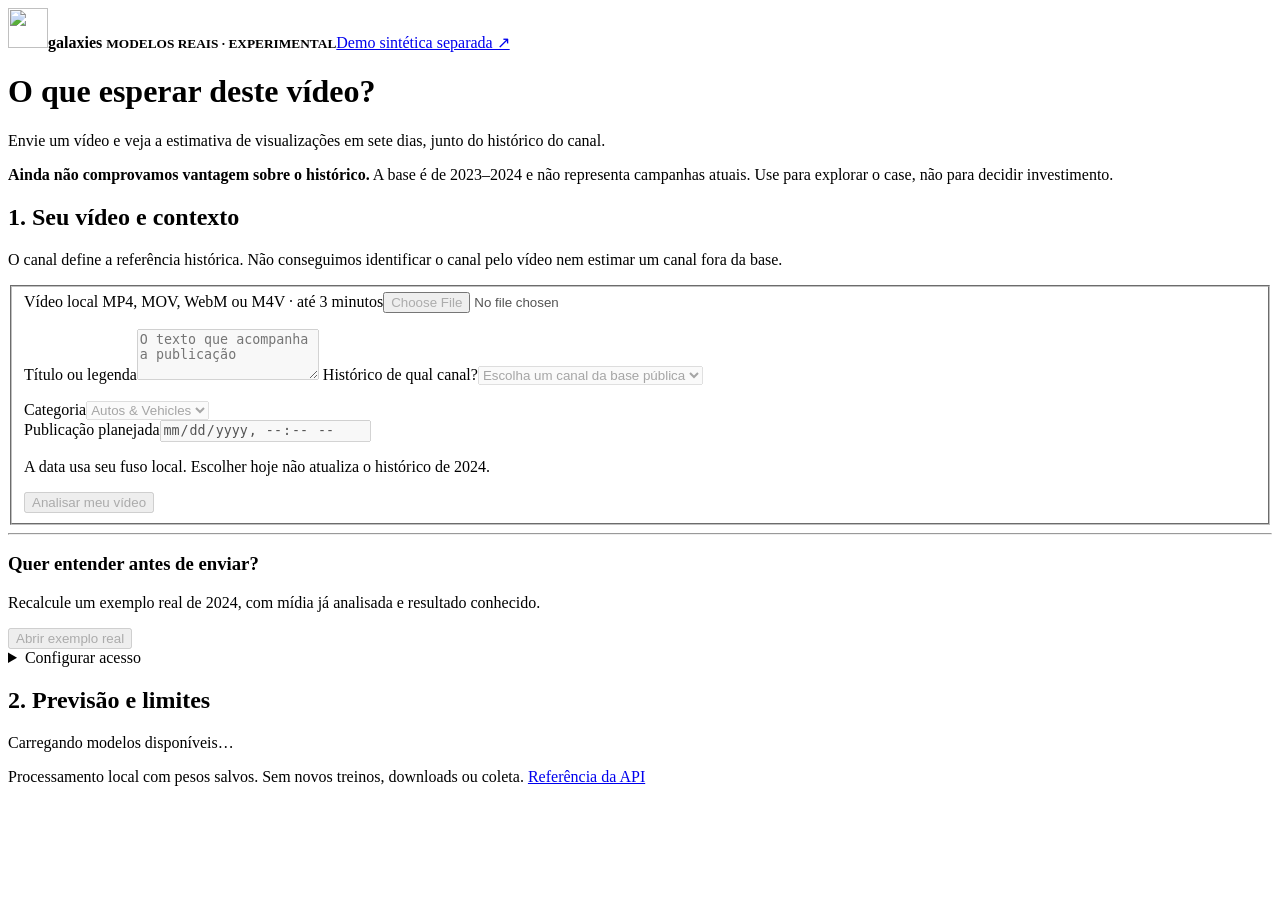
==== src/galaxies/web/real.html @ 5be16b79 "feat: make real video inference available in browser interface" ====
<!doctype html>
<html lang="pt-BR">
<head><meta charset="utf-8"><meta name="viewport" content="width=device-width,initial-scale=1"><title>Galaxies · Testar vídeo real</title><link rel="icon" href="/assets/mark.svg"><link rel="stylesheet" href="/assets/real.css"><script src="/assets/real.js" defer></script></head>
<body><header><img src="/assets/mark.svg" width="40" height="40" alt=""><strong>galaxies <small>MODELOS REAIS · EXPERIMENTAL</small></strong><a href="/synthetic">Demo sintética separada ↗</a></header>
<main><h1>O que esperar deste vídeo?</h1><p class="lead">Envie um vídeo e veja a estimativa de visualizações em sete dias, junto do histórico do canal.</p>
<aside class="warning"><strong>Ainda não comprovamos vantagem sobre o histórico.</strong> A base é de 2023–2024 e não representa campanhas atuais. Use para explorar o case, não para decidir investimento.</aside>
<div class="layout"><section class="panel"><h2>1. Seu vídeo e contexto</h2><p>O canal define a referência histórica. Não conseguimos identificar o canal pelo vídeo nem estimar um canal fora da base.</p>
<form id="predict-form"><fieldset id="inputs" disabled>
<label for="video">Vídeo local <span>MP4, MOV, WebM ou M4V · até 3 minutos</span></label><input id="video" type="file" accept=".mp4,.mov,.webm,.m4v" required><p id="file-info" class="muted"></p><video id="preview" controls hidden preload="metadata"></video>
<label for="caption">Título ou legenda</label><textarea id="caption" required maxlength="5000" rows="3" placeholder="O texto que acompanha a publicação"></textarea>
<label for="channel">Histórico de qual canal?</label><select id="channel" required><option value="">Escolha um canal da base pública</option></select><p id="channel-info" class="muted"></p>
<div class="row"><div><label for="category">Categoria</label><select id="category"><option value="2">Autos & Vehicles</option><option value="26">Howto & Style</option></select></div><div><label for="date">Publicação planejada</label><input id="date" type="datetime-local" required min="2024-01-05T00:00"></div></div>
<p class="muted">A data usa seu fuso local. Escolher hoje não atualiza o histórico de 2024.</p>
<button id="submit" type="submit">Analisar meu vídeo</button>
</fieldset></form><hr><h3>Quer entender antes de enviar?</h3><p>Recalcule um exemplo real de 2024, com mídia já analisada e resultado conhecido.</p><button id="example" type="button" class="secondary" disabled>Abrir exemplo real</button>
<details><summary>Configurar acesso</summary><label for="token">Token local, somente se exigido pelo servidor</label><input id="token" type="password" autocomplete="off"><button id="connect" class="secondary" type="button">Conectar</button></details>
</section><section class="panel output" aria-labelledby="result-heading"><h2 id="result-heading">2. Previsão e limites</h2><p id="status" role="status" aria-live="polite">Carregando modelos disponíveis…</p><div id="error" role="alert" hidden></div><div id="result" hidden></div></section></div>
<footer>Processamento local com pesos salvos. Sem novos treinos, downloads ou coleta. <a href="/docs">Referência da API</a></footer></main></body></html>
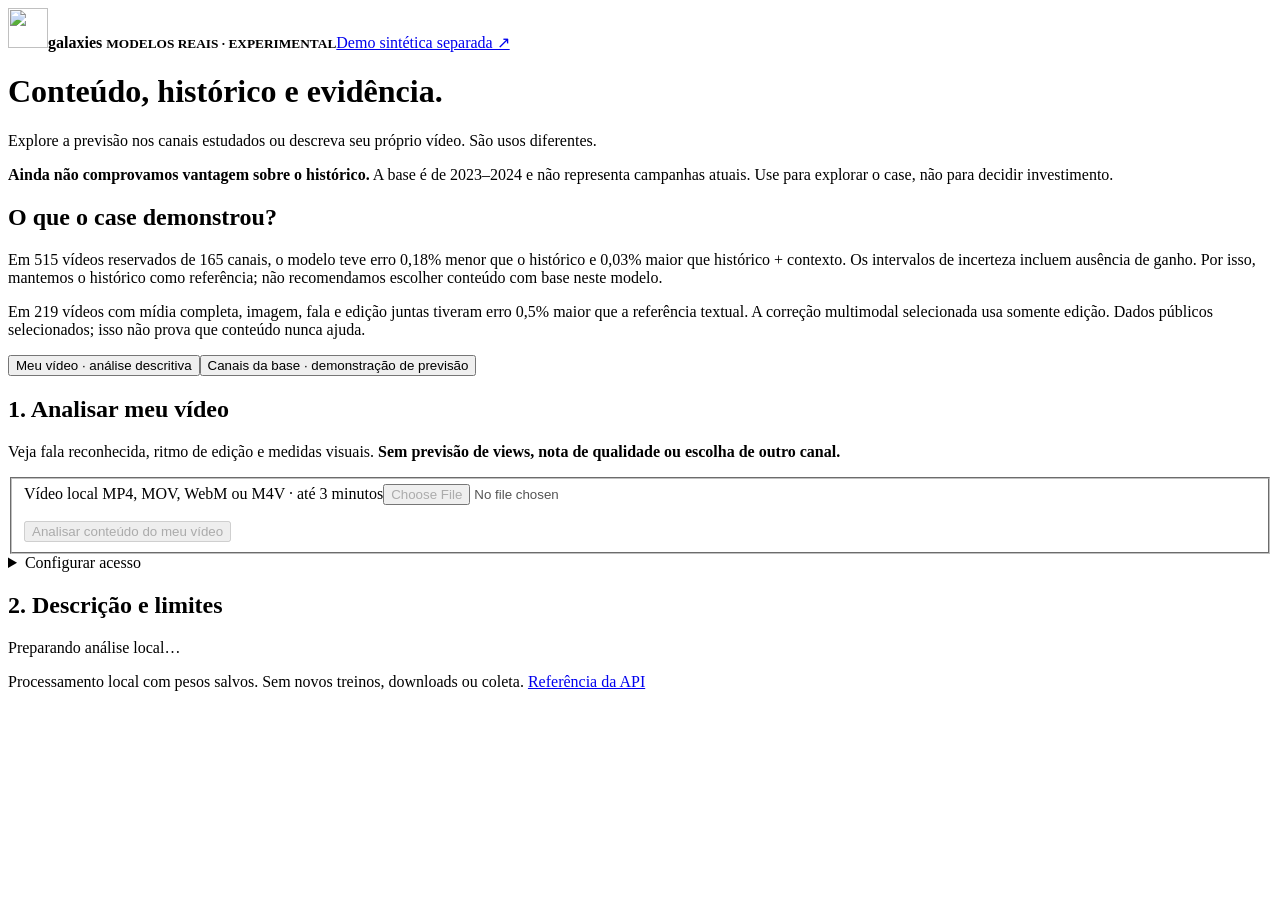
==== commit 3e308c2d: "fix: separate own-video description from historical prediction demo" ====
--- a/src/galaxies/web/real.html
+++ b/src/galaxies/web/real.html
@@ -1,18 +1,16 @@
 <!doctype html>
 <html lang="pt-BR">
-<head><meta charset="utf-8"><meta name="viewport" content="width=device-width,initial-scale=1"><title>Galaxies · Testar vídeo real</title><link rel="icon" href="/assets/mark.svg"><link rel="stylesheet" href="/assets/real.css"><script src="/assets/real.js" defer></script></head>
+<head><meta charset="utf-8"><meta name="viewport" content="width=device-width,initial-scale=1"><title>Galaxies · Conteúdo e evidência</title><link rel="icon" href="/assets/mark.svg"><link rel="stylesheet" href="/assets/real.css"><script src="/assets/real.js" defer></script></head>
 <body><header><img src="/assets/mark.svg" width="40" height="40" alt=""><strong>galaxies <small>MODELOS REAIS · EXPERIMENTAL</small></strong><a href="/synthetic">Demo sintética separada ↗</a></header>
-<main><h1>O que esperar deste vídeo?</h1><p class="lead">Envie um vídeo e veja a estimativa de visualizações em sete dias, junto do histórico do canal.</p>
+<main><h1>Conteúdo, histórico e evidência.</h1><p class="lead">Explore a previsão nos canais estudados ou descreva seu próprio vídeo. São usos diferentes.</p>
 <aside class="warning"><strong>Ainda não comprovamos vantagem sobre o histórico.</strong> A base é de 2023–2024 e não representa campanhas atuais. Use para explorar o case, não para decidir investimento.</aside>
-<div class="layout"><section class="panel"><h2>1. Seu vídeo e contexto</h2><p>O canal define a referência histórica. Não conseguimos identificar o canal pelo vídeo nem estimar um canal fora da base.</p>
+<section class="panel case-summary"><h2>O que o case demonstrou?</h2><p>Em 515 vídeos reservados de 165 canais, o modelo teve erro 0,18% menor que o histórico e 0,03% maior que histórico + contexto. Os intervalos de incerteza incluem ausência de ganho. Por isso, mantemos o histórico como referência; não recomendamos escolher conteúdo com base neste modelo.</p><p class="muted">Em 219 vídeos com mídia completa, imagem, fala e edição juntas tiveram erro 0,5% maior que a referência textual. A correção multimodal selecionada usa somente edição. Dados públicos selecionados; isso não prova que conteúdo nunca ajuda.</p></section>
+<nav class="mode-picker" aria-label="Tipo de análise"><button id="own-mode" type="button" aria-pressed="true">Meu vídeo · análise descritiva</button><button id="demo-mode" type="button" aria-pressed="false" class="secondary">Canais da base · demonstração de previsão</button></nav>
+<div class="layout"><section class="panel"><div id="own-panel"><h2>1. Analisar meu vídeo</h2><p>Veja fala reconhecida, ritmo de edição e medidas visuais. <strong>Sem previsão de views, nota de qualidade ou escolha de outro canal.</strong></p>
 <form id="predict-form"><fieldset id="inputs" disabled>
 <label for="video">Vídeo local <span>MP4, MOV, WebM ou M4V · até 3 minutos</span></label><input id="video" type="file" accept=".mp4,.mov,.webm,.m4v" required><p id="file-info" class="muted"></p><video id="preview" controls hidden preload="metadata"></video>
-<label for="caption">Título ou legenda</label><textarea id="caption" required maxlength="5000" rows="3" placeholder="O texto que acompanha a publicação"></textarea>
-<label for="channel">Histórico de qual canal?</label><select id="channel" required><option value="">Escolha um canal da base pública</option></select><p id="channel-info" class="muted"></p>
-<div class="row"><div><label for="category">Categoria</label><select id="category"><option value="2">Autos & Vehicles</option><option value="26">Howto & Style</option></select></div><div><label for="date">Publicação planejada</label><input id="date" type="datetime-local" required min="2024-01-05T00:00"></div></div>
-<p class="muted">A data usa seu fuso local. Escolher hoje não atualiza o histórico de 2024.</p>
-<button id="submit" type="submit">Analisar meu vídeo</button>
-</fieldset></form><hr><h3>Quer entender antes de enviar?</h3><p>Recalcule um exemplo real de 2024, com mídia já analisada e resultado conhecido.</p><button id="example" type="button" class="secondary" disabled>Abrir exemplo real</button>
+<button id="submit" type="submit">Analisar conteúdo do meu vídeo</button></fieldset></form></div>
+<div id="demo-panel" hidden><h2>1. Explorar os canais estudados</h2><p>Recalcule uma publicação da base com o histórico disponível antes dela. O resultado observado aparece depois, para comparação. Estes exemplos não preveem o desempenho do seu canal.</p><label for="demo-video">Publicação da base</label><select id="demo-video"><option value="a4TPwpWGN2I">Exemplo 1 · com atributos de edição</option><option value="4f16xkWakkI">Exemplo 2 · sem mídia utilizável</option><option value="6_ZP3BPzZxI">Exemplo 3 · sem mídia utilizável</option></select><p class="muted">Primeiros três exemplos do teste publicado, em ordem temporal. Não foram escolhidos pela qualidade do acerto.</p><button id="example" type="button" disabled>Recalcular exemplo da base</button></div>
 <details><summary>Configurar acesso</summary><label for="token">Token local, somente se exigido pelo servidor</label><input id="token" type="password" autocomplete="off"><button id="connect" class="secondary" type="button">Conectar</button></details>
-</section><section class="panel output" aria-labelledby="result-heading"><h2 id="result-heading">2. Previsão e limites</h2><p id="status" role="status" aria-live="polite">Carregando modelos disponíveis…</p><div id="error" role="alert" hidden></div><div id="result" hidden></div></section></div>
+</section><section class="panel output" aria-labelledby="result-heading"><h2 id="result-heading">2. Descrição e limites</h2><p id="status" role="status" aria-live="polite">Preparando análise local…</p><div id="error" role="alert" hidden></div><div id="result" hidden></div></section></div>
 <footer>Processamento local com pesos salvos. Sem novos treinos, downloads ou coleta. <a href="/docs">Referência da API</a></footer></main></body></html>
